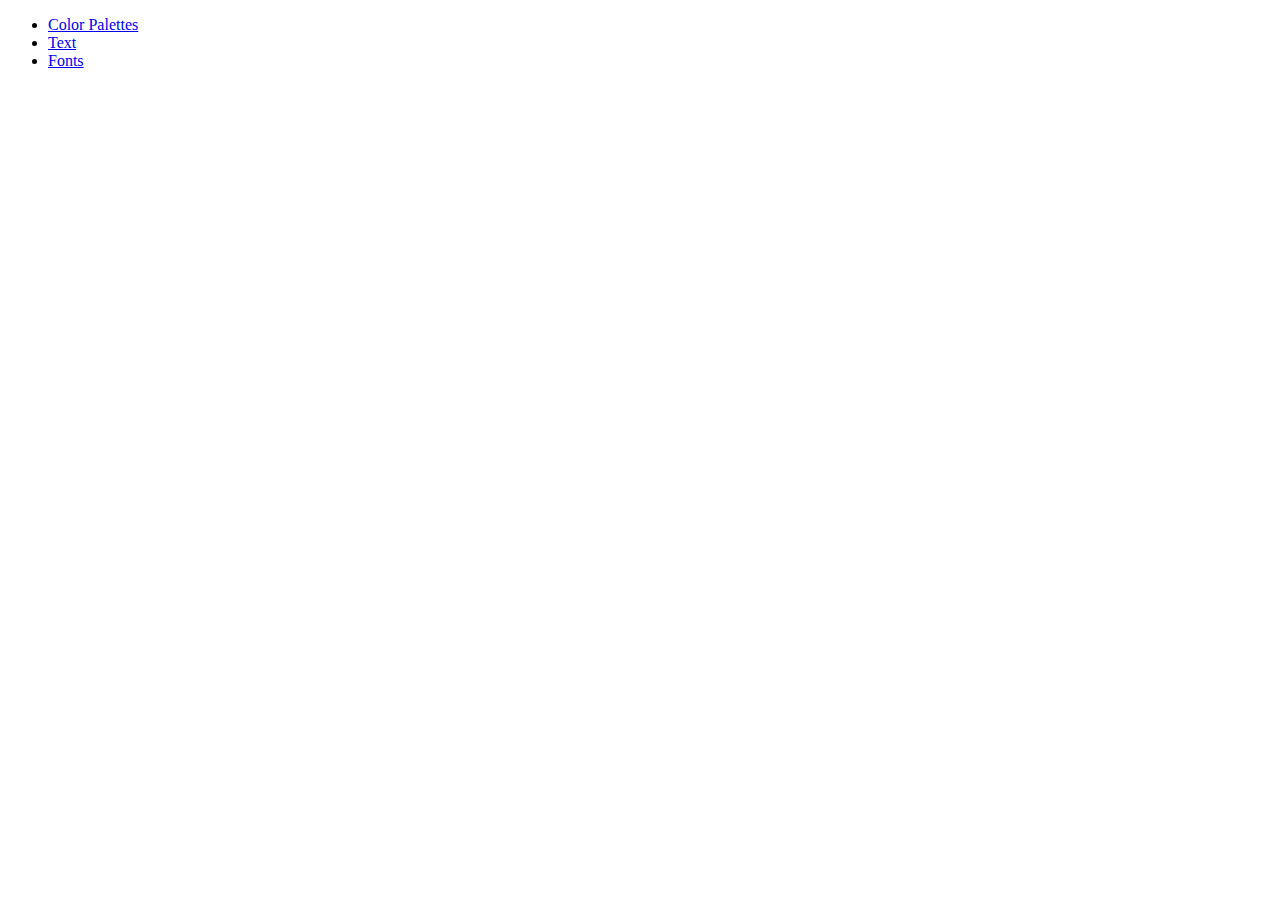
==== index.html @ faf9967e "initialise starter files" ====
<!DOCTYPE html>
<html lang="en">
  <head>
    <meta charset="UTF-8" />
    <meta name="viewport" content="width=device-width, initial-scale=1.0" />
    <meta http-equiv="X-UA-Compatible" content="ie=edge" />
    <link rel="stylesheet" href="./resources/css/style.css" />
    <title>Website Design System</title>
  </head>
  <body>
    <ul>
      <li>
        <a href="./resources/html/colors.html">Color Palettes</a>
      </li>
      <li>
        <a href="./resources/html/text.html"> Text</a>
      </li>
      <li>
        <a href="./resources/html/fonts.html">Fonts</a>
      </li>
    </ul>
  </body>
</html>
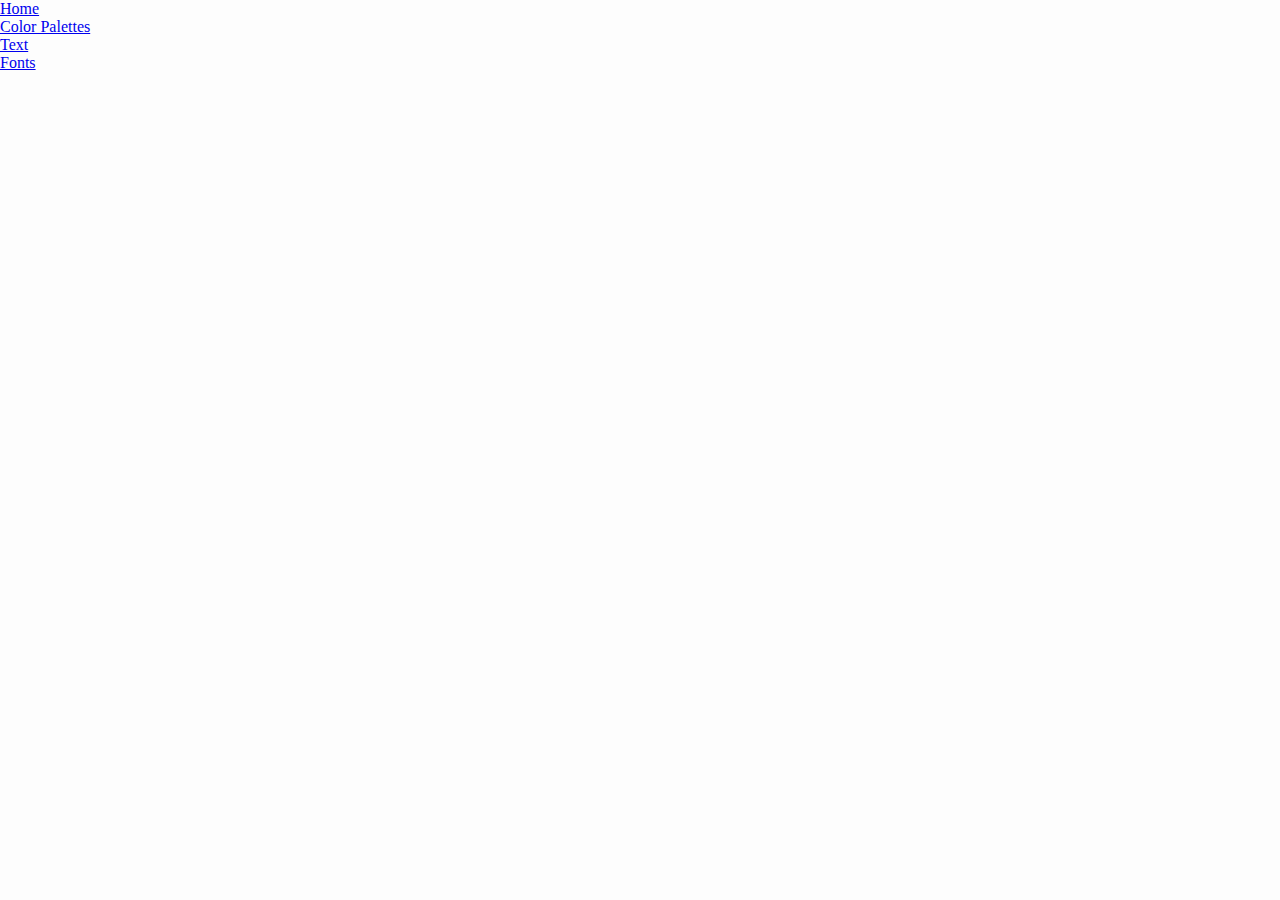
==== commit abad70fa: "create a palette page with color reference" ====
--- a/index.html
+++ b/index.html
@@ -10,6 +10,9 @@
   <body>
     <ul>
       <li>
+        <a href="#">Home</a>
+      </li>
+      <li>
         <a href="./resources/html/colors.html">Color Palettes</a>
       </li>
       <li>
--- a/resources/css/style.css
+++ b/resources/css/style.css
@@ -0,0 +1,222 @@
+* {
+  padding: 0;
+  margin: 0;
+  box-sizing: border-box;
+}
+
+body {
+  background-color: rgb(253, 253, 253);
+}
+
+header {
+  background-color: #fff;
+  box-shadow: 0px 4px 1px 1px rgba(150, 150, 150, 0.2);
+}
+
+nav {
+  width: 90%;
+  /* background-color: white; */
+  padding: 10px 30px;
+  margin: 0 auto;
+  font-family: "Rubik", sans-serif;
+}
+nav img {
+  width: 50px;
+}
+
+nav ul {
+  display: inline-block;
+  float: right;
+  /* vertical-align: super; */
+  width: 60%;
+  text-align: center;
+}
+nav li {
+  display: inline-block;
+  padding: 20px 0;
+}
+
+nav a {
+  text-decoration: none;
+  color: rgb(0, 0, 0);
+}
+nav a:visited,
+nav a:active {
+  color: rgb(0, 0, 0);
+}
+nav a:hover {
+  color: rgb(70, 70, 70);
+}
+
+nav li:not(:last-child) {
+  margin-right: 30px;
+}
+.active {
+  font-weight: bolder;
+}
+
+footer {
+  width: 100%;
+  text-align: center;
+  padding: 20px;
+  background-color: #fff;
+  box-shadow: 0px -4px 1px 1px rgba(150, 150, 150, 0.2);
+}
+footer p {
+  text-transform: uppercase;
+  font-weight: bold;
+  font-family: "Rubik", sans-serif;
+}
+
+/*
+    Color Palettes
+*/
+
+#colors {
+  width: 70%;
+  height: 100%;
+  margin: 70px auto;
+  overflow: auto;
+}
+#colors h1 {
+  text-align: center;
+  text-transform: uppercase;
+  letter-spacing: 1px;
+  padding: 20px;
+  margin-bottom: 20px;
+  font-family: "Rubik", sans-serif;
+  background-image: linear-gradient(to right, green, blue, red);
+  background-size: 100%;
+  background-clip: text;
+  -webkit-background-clip: text;
+  -moz-background-clip: text;
+  -webkit-text-fill-color: transparent;
+  -moz-text-fill-color: transparent;
+}
+
+.card {
+  box-sizing: content-box;
+  width: 250px;
+  height: 320px;
+  background-color: white;
+  position: relative;
+  /* padding: 30px; */
+  float: left;
+  margin-bottom: 25px;
+  border: 10px solid white;
+  border-radius: 10px;
+  overflow: hidden;
+}
+.card-container .card:not(:last-child) {
+  margin-right: 30px;
+}
+.color {
+  width: 100%;
+  position: absolute;
+  left: 0;
+}
+.color:hover > span {
+  opacity: 1;
+}
+.primary {
+  height: 128px;
+  top: 0;
+}
+.secondary {
+  height: 96px;
+  top: 128px;
+}
+.tertiary {
+  height: 64px;
+  top: 224px;
+}
+.fourth {
+  height: 32px;
+  top: 288px;
+}
+#beige {
+  background-color: #f3f4ed;
+}
+#darkgrey {
+  background-color: #536162;
+}
+#darkergrey {
+  background-color: #424642;
+}
+#orange {
+  background-color: #c06014;
+}
+#color-1 {
+  background-color: #9e9d89;
+}
+#color-2 {
+  background-color: #e4d3cf;
+}
+#color-3 {
+  background-color: #e2bcb7;
+}
+#color-4 {
+  background-color: #b67162;
+}
+#color-5 {
+  background-color: #2b2e4a;
+}
+#color-6 {
+  background-color: #e84545;
+}
+#color-7 {
+  background-color: #903749;
+}
+#color-8 {
+  background-color: #53354a;
+}
+#color-9 {
+  background-color: #151515;
+}
+#color-10 {
+  background-color: #301b3f;
+}
+#color-11 {
+  background-color: #3c415c;
+}
+#color-12 {
+  background-color: #b4a5a5;
+}
+#color-13 {
+  background-color: #caf7e3;
+}
+#color-14 {
+  background-color: #edffec;
+}
+#color-15 {
+  background-color: #f6dfeb;
+}
+#color-16 {
+  background-color: #e4bad4;
+}
+#color-17 {
+  background-color: #ffee93;
+}
+#color-18 {
+  background-color: #f5d782;
+}
+#color-19 {
+  background-color: #e97878;
+}
+#color-20 {
+  background-color: #9b5151;
+}
+.hexcolor {
+  position: absolute;
+  letter-spacing: 1px;
+  bottom: 0;
+  color: #fff;
+  font-weight: bold;
+  padding-left: 20px;
+  padding-bottom: 5px;
+  padding-right: 20px;
+  padding-top: 5px;
+  text-transform: uppercase;
+  opacity: 0;
+  background-color: rgba(100, 100, 100, 0.5);
+}
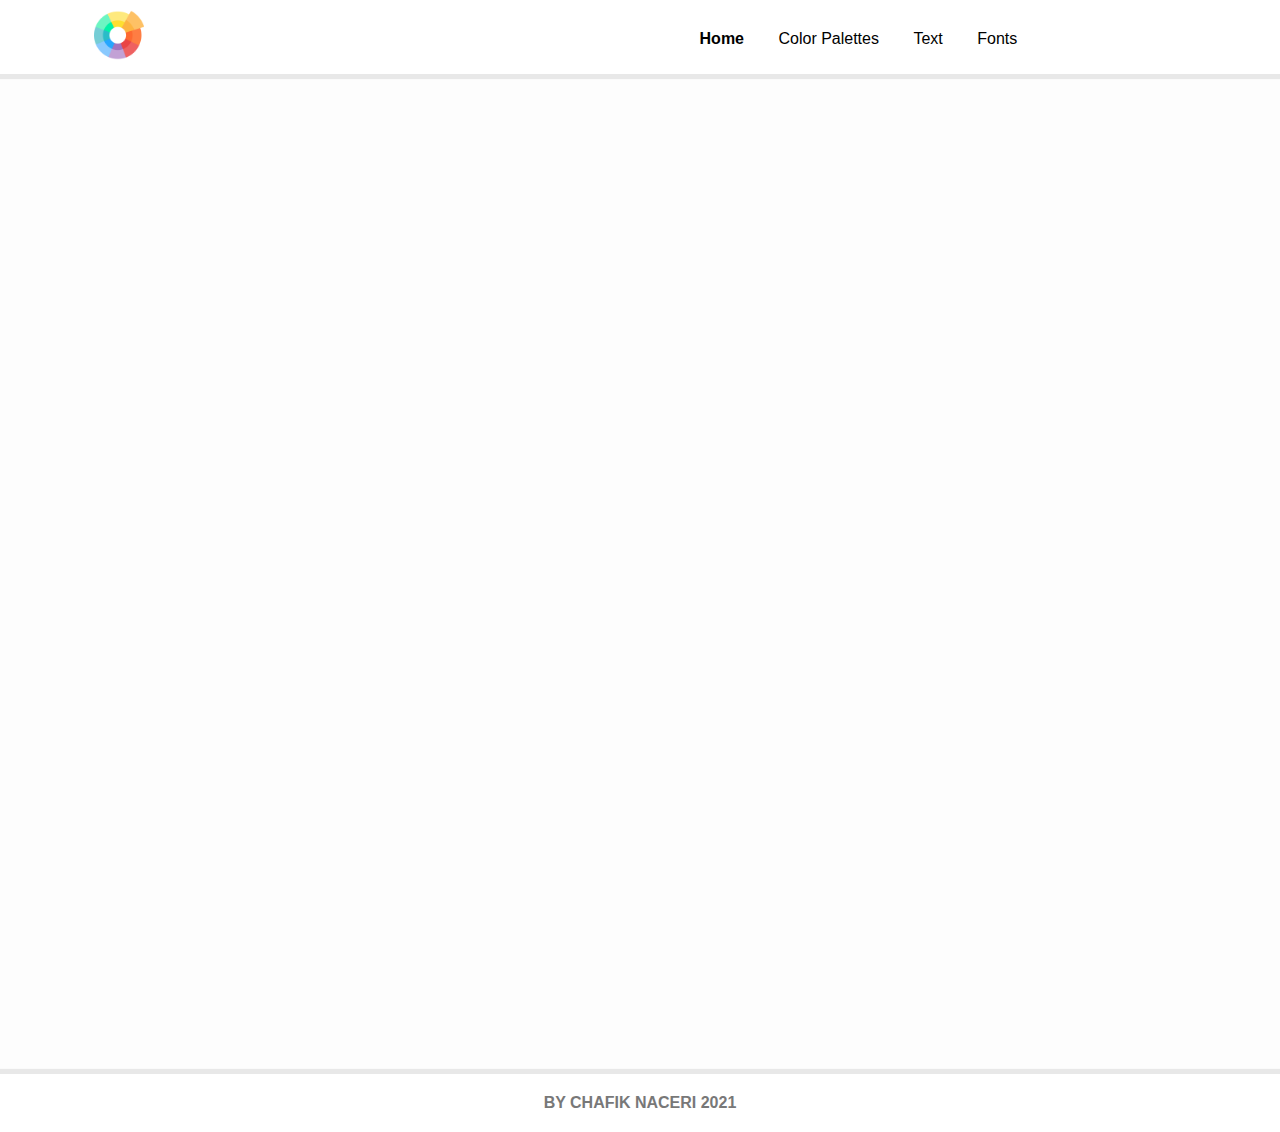
==== commit 233c9521: "add a font page showcasing Google fonts" ====
--- a/index.html
+++ b/index.html
@@ -8,19 +8,29 @@
     <title>Website Design System</title>
   </head>
   <body>
-    <ul>
-      <li>
-        <a href="#">Home</a>
-      </li>
-      <li>
-        <a href="./resources/html/colors.html">Color Palettes</a>
-      </li>
-      <li>
-        <a href="./resources/html/text.html"> Text</a>
-      </li>
-      <li>
-        <a href="./resources/html/fonts.html">Fonts</a>
-      </li>
-    </ul>
+    <header>
+      <nav>
+        <img id="logo" src="/resources/images/logo.png" alt="Our logo" />
+        <ul>
+          <li>
+            <a class="active" href="#">Home</a>
+          </li>
+          <li>
+            <a href="./resources/html/colors.html">Color Palettes</a>
+          </li>
+          <li>
+            <a href="./resources//html/text.html"> Text</a>
+          </li>
+          <li>
+            <a href="./resources/html/fonts.html">Fonts</a>
+          </li>
+        </ul>
+      </nav>
+    </header>
+    <main></main>
+
+    <footer>
+      <p>by chafik naceri 2021</p>
+    </footer>
   </body>
 </html>
--- a/resources/css/style.css
+++ b/resources/css/style.css
@@ -65,7 +65,11 @@
 footer p {
   text-transform: uppercase;
   font-weight: bold;
+  color: rgb(120, 120, 120);
   font-family: "Rubik", sans-serif;
+}
+main {
+  height: 1000px;
 }
 
 /*
@@ -78,7 +82,7 @@
   margin: 70px auto;
   overflow: auto;
 }
-#colors h1 {
+h1 {
   text-align: center;
   text-transform: uppercase;
   letter-spacing: 1px;
@@ -220,3 +224,64 @@
   opacity: 0;
   background-color: rgba(100, 100, 100, 0.5);
 }
+
+/*
+    Fonts page
+*/
+#fonts {
+  width: 80%;
+  height: 100%;
+  margin: 70px auto;
+  overflow: auto;
+}
+.fonts-container .font-card:not(:last-child) {
+  margin-right: 20px;
+}
+.font-card {
+  width: 100%;
+  background-color: #fff;
+  padding: 30px;
+  color: rgb(150, 150, 150);
+  /* overflow: auto; */
+  float: left;
+  margin-bottom: 20px;
+  border-radius: 10px;
+  box-shadow: 1px 3px 1px 1px rgba(200, 200, 200, 0.3);
+}
+.font-card h3 {
+  margin-bottom: 5px;
+  font-weight: bolder;
+  font-size: 24px;
+  font-family: "Roboto", sans-serif;
+}
+.quote {
+  font-family: "Roboto", sans-serif;
+}
+p.font-styles {
+  font-size: 24px;
+  margin: 20px;
+  line-height: 1.5;
+  color: #000;
+}
+.roboto {
+  font-family: "Roboto", sans-serif;
+}
+.cormorant {
+  font-family: "Cormorant Unicase", serif;
+}
+.sourceCode {
+  font-family: "Source Code Pro", monospace;
+}
+.normal {
+  font-weight: 400;
+}
+.italic {
+  font-weight: 400;
+  font-style: italic;
+}
+.bold {
+  font-weight: 700;
+}
+/* .clearfix {
+  clear: left;
+} */
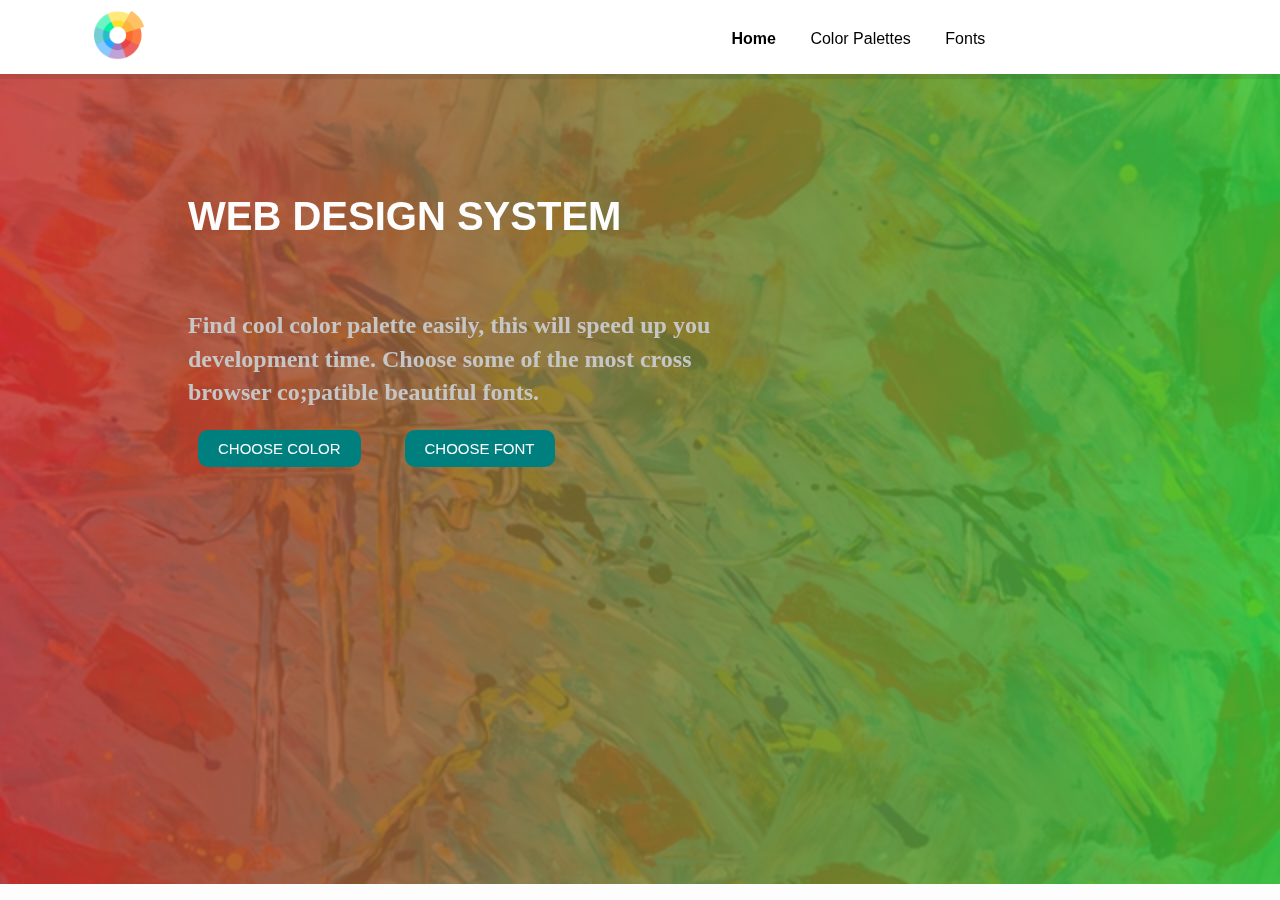
==== commit ea66d9b6: "landing page design" ====
--- a/index.html
+++ b/index.html
@@ -18,19 +18,36 @@
           <li>
             <a href="./resources/html/colors.html">Color Palettes</a>
           </li>
-          <li>
+          <!-- <li>
             <a href="./resources//html/text.html"> Text</a>
-          </li>
+          </li> -->
           <li>
             <a href="./resources/html/fonts.html">Fonts</a>
           </li>
         </ul>
       </nav>
     </header>
-    <main></main>
+    <main id="hero">
+      <section class="cta">
+        <h1>Web Design System</h1>
+        <p>
+          Find cool color palette easily, this will speed up you development
+          time. Choose some of the most cross browser co;patible beautiful
+          fonts.
+        </p>
+        <ul>
+          <li>
+            <a href="./resources/html/colors.html">Choose Color</a>
+          </li>
+          <li>
+            <a href="./resources/html/fonts.html">Choose Font</a>
+          </li>
+        </ul>
+      </section>
+    </main>
 
-    <footer>
+    <!-- <footer>
       <p>by chafik naceri 2021</p>
-    </footer>
+    </footer> -->
   </body>
 </html>
--- a/resources/css/style.css
+++ b/resources/css/style.css
@@ -69,7 +69,60 @@
   font-family: "Rubik", sans-serif;
 }
 main {
-  height: 1000px;
+  height: 90vh;
+  background-image: linear-gradient(
+      to right,
+      rgba(200, 50, 50, 0.85),
+      rgba(50, 200, 50, 0.85)
+    ),
+    url("../images/hero.jpg");
+  background-size: cover;
+
+  mix-blend-mode: multiply;
+}
+main h1 {
+  color: white;
+  padding: 70px 10px;
+  text-transform: uppercase;
+  text-align: left;
+  font-size: 40px;
+  font-family: "Roboto", sans-serif;
+}
+.cta p {
+  width: 60%;
+  font-size: 24px;
+  padding-left: 10px;
+  line-height: 1.4;
+  margin-bottom: 10px;
+  color: rgb(200, 200, 200);
+  text-shadow: 1px 0.5px 1px 2px #fff;
+  font-weight: bold;
+}
+.cta {
+  width: 80%;
+  margin: 0 auto;
+  padding: 50px;
+}
+.cta ul {
+  display: inline-block;
+}
+.cta li {
+  display: inline-block;
+  padding: 20px;
+}
+.cta a {
+  text-decoration: none;
+  font-size: 15px;
+  border: 0px solid #fff;
+  padding: 10px 20px;
+  border-radius: 10px;
+  background-color: teal;
+  color: #fff;
+  text-transform: uppercase;
+  font-family: "Roboto", sans-serif;
+}
+.cta a:hover {
+  background-color: turquoise;
 }
 
 /*
@@ -82,14 +135,20 @@
   margin: 70px auto;
   overflow: auto;
 }
-h1 {
+#colors h1,
+#fonts h1 {
   text-align: center;
   text-transform: uppercase;
   letter-spacing: 1px;
   padding: 20px;
   margin-bottom: 20px;
   font-family: "Rubik", sans-serif;
-  background-image: linear-gradient(to right, green, blue, red);
+  background-image: linear-gradient(
+    to right,
+    rgb(0, 0, 0),
+    rgb(100, 100, 100),
+    rgb(180, 180, 180)
+  );
   background-size: 100%;
   background-clip: text;
   -webkit-background-clip: text;
@@ -246,7 +305,7 @@
   float: left;
   margin-bottom: 20px;
   border-radius: 10px;
-  box-shadow: 1px 3px 1px 1px rgba(200, 200, 200, 0.3);
+  box-shadow: 2px 3px 2px 1px rgba(200, 200, 200, 0.3);
 }
 .font-card h3 {
   margin-bottom: 5px;
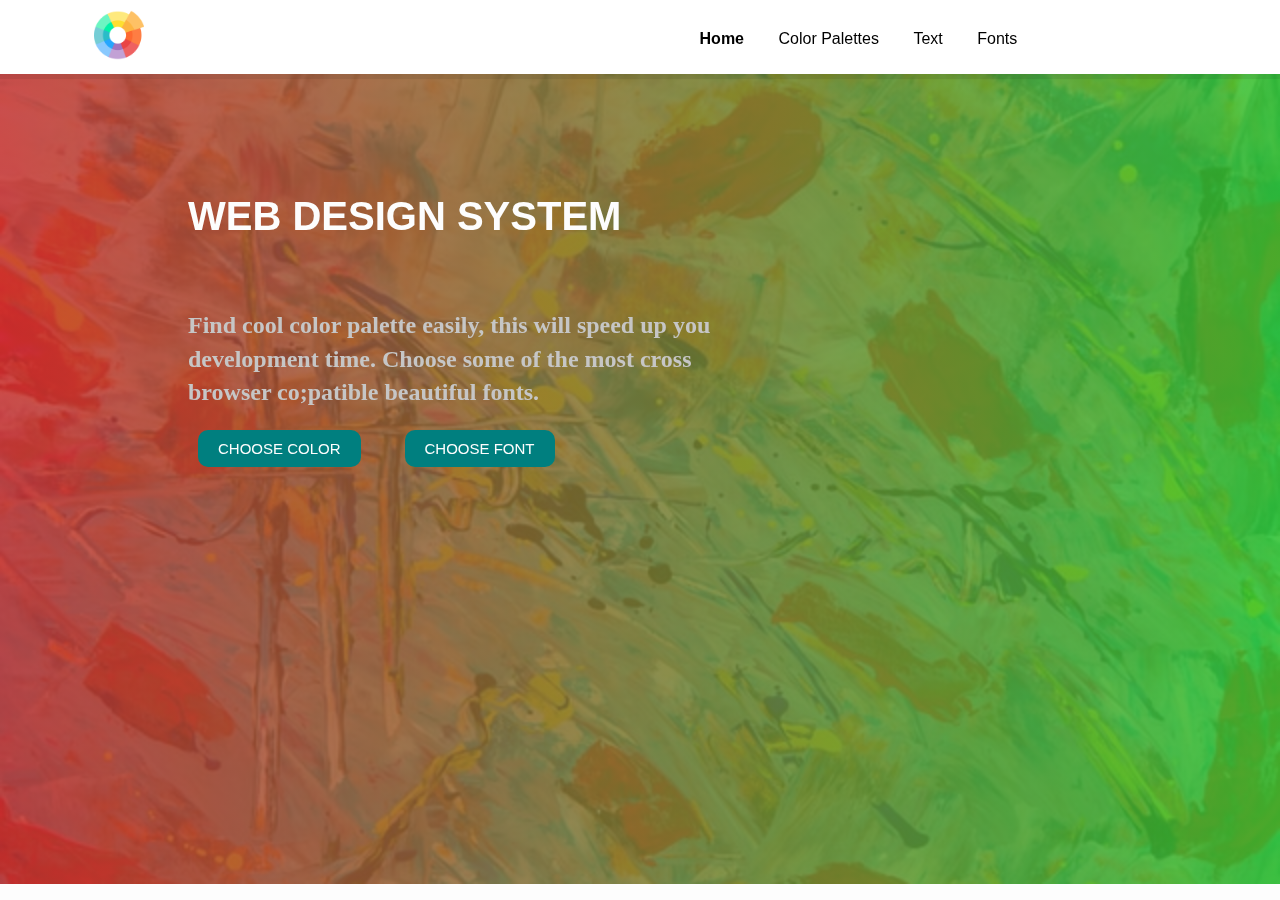
==== commit 30dec03d: "add headings page" ====
--- a/index.html
+++ b/index.html
@@ -10,7 +10,7 @@
   <body>
     <header>
       <nav>
-        <img id="logo" src="/resources/images/logo.png" alt="Our logo" />
+        <img id="logo" src="./resources/images/logo.png" alt="Our logo" />
         <ul>
           <li>
             <a class="active" href="#">Home</a>
@@ -18,9 +18,9 @@
           <li>
             <a href="./resources/html/colors.html">Color Palettes</a>
           </li>
-          <!-- <li>
-            <a href="./resources//html/text.html"> Text</a>
-          </li> -->
+          <li>
+            <a href="./resources/html/text.html">Text</a>
+          </li>
           <li>
             <a href="./resources/html/fonts.html">Fonts</a>
           </li>
--- a/resources/css/style.css
+++ b/resources/css/style.css
@@ -344,3 +344,48 @@
 /* .clearfix {
   clear: left;
 } */
+
+#heading {
+  width: 80%;
+  margin: 30px auto;
+  padding: 10px;
+}
+#heading h1 {
+  text-align: center;
+  text-transform: uppercase;
+  letter-spacing: 1px;
+  font-weight: bold;
+}
+.main-heading {
+  margin-top: 20px;
+  padding: 10px;
+  background-color: #fff;
+}
+.main-heading h2 {
+  text-decoration: underline;
+  margin-bottom: 20px;
+}
+.main-heading p {
+  width: 50%;
+  line-height: 1.6;
+}
+.code {
+  font-weight: bold;
+  display: block;
+  margin: 50px 0;
+  font-size: 24px;
+  font-family: monospace;
+}
+.code--2 {
+  font-size: 20px;
+}
+.code--3 {
+  font-size: 18px;
+}
+.code--4 {
+  font-size: 16px;
+}
+
+code {
+  font-size: 20px;
+}
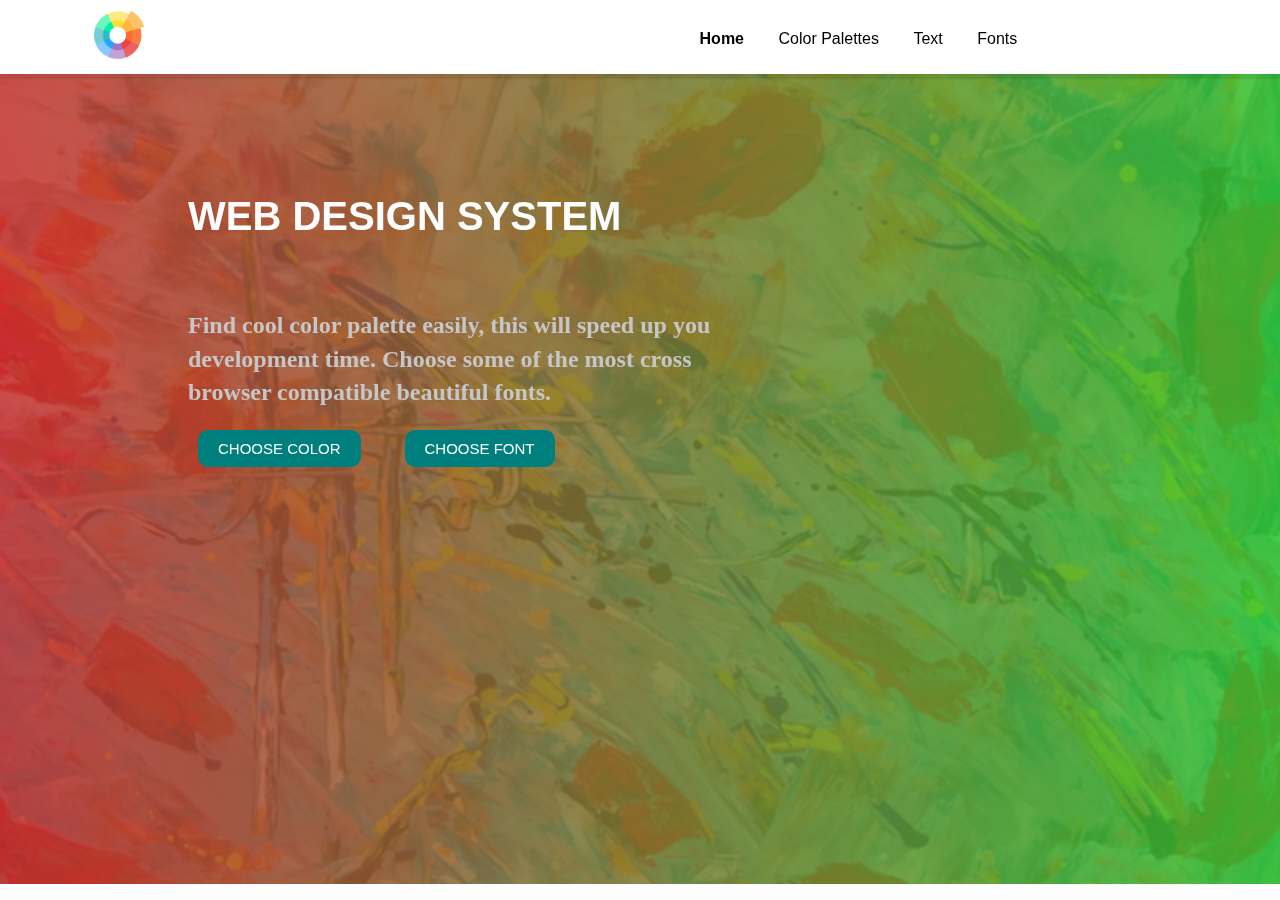
==== commit 58a50ec0: "Fix grammar mistakes" ====
--- a/index.html
+++ b/index.html
@@ -32,7 +32,7 @@
         <h1>Web Design System</h1>
         <p>
           Find cool color palette easily, this will speed up you development
-          time. Choose some of the most cross browser co;patible beautiful
+          time. Choose some of the most cross browser compatible beautiful
           fonts.
         </p>
         <ul>
